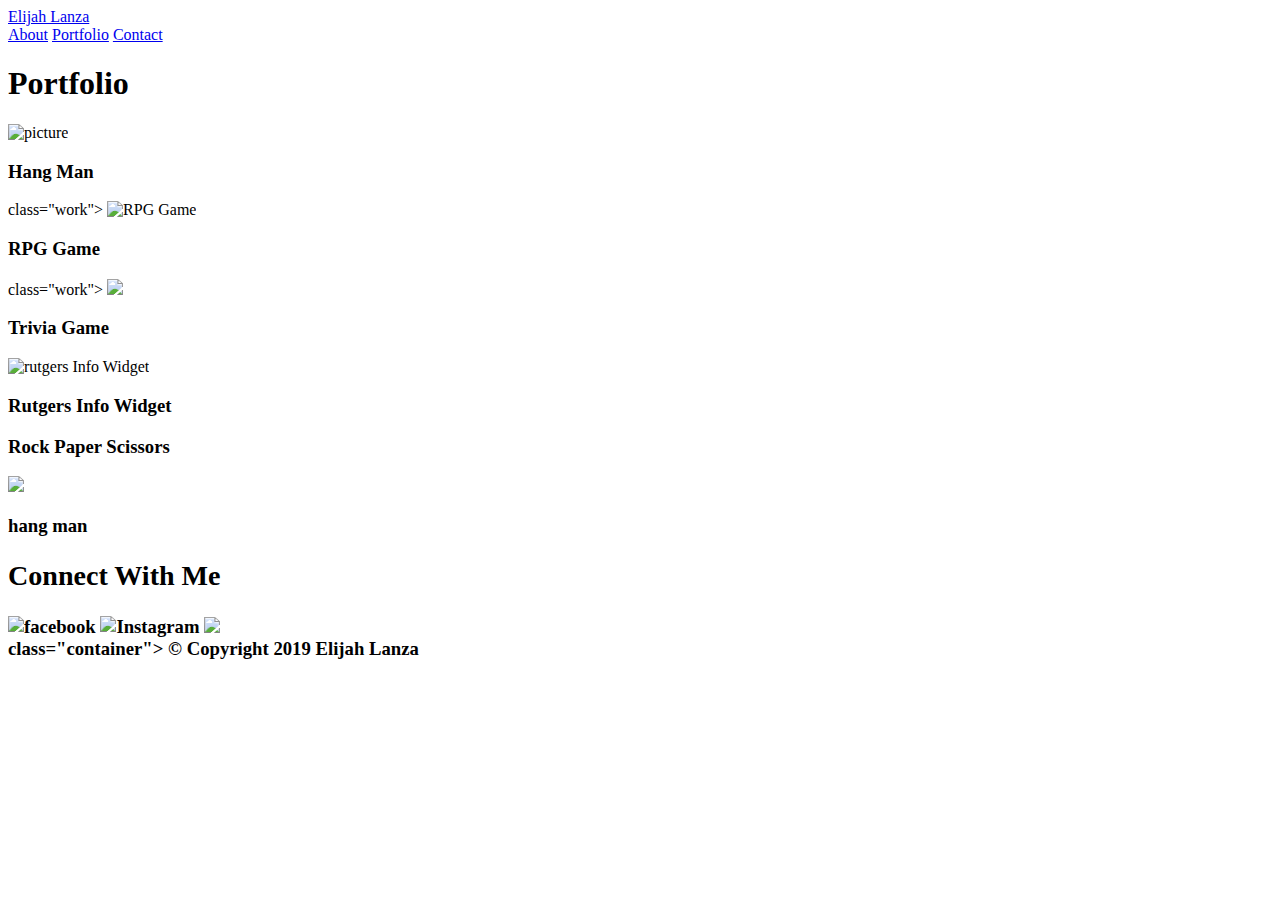
==== portfolio.html @ d9a844ce "the entire thing" ====
<!DOCTYPE html>
<html>

<head>
    <meta charset="UTF-8">
    <meta name="viewport" content="width=device-width, initial-scale=1.0">
    <meta http-equiv="X-UA-Compatible" content="ie=edge">
    <title>Document</title>
</head>
<title>
    Elijah Lanza
</title>

<body>
    <header id="masterhead">
        <div class="container">
    </header>
    <a href="index.html" id="Logo"> Elijah Lanza</a>
    <nav>
        <a href="index.html">About</a>
        <a href="portfolio.html"> Portfolio</a>
        <a href="contact.html">Contact</a>
    </nav>
    </div>
    </header>

    <div id="main-container" class="container">
        <section class="main-container">
            <h1>Portfolio</h1>

            <!--need to add a picture to this 
    -->
            <div class="work">
                <img src="" social" alt=picture of Elijah and
                    Linnea>

<!--one-->
                <h3> Hang Man</h3>
            </div>
            <div> class="work">
                <img src=https://cdn.pixabay.com/photo/2016/08/29/01/56/millenium-falcon-1627322__340.jpg
                alt="RPG Game">

 <!--Two-->               <h3> RPG Game</h3>
            </div>
            <div> class="work">
                <img src=https://cdn.pixabay.com/photo/2012/04/12/12/24/star-wars-29792_960_720.png


      <!--Three-->          <h3>Trivia Game</h3>
            </div>
            <div class="work">
                <img src=(need to add picture) alt="rutgers Info Widget">

            <!--Four-->    <h3> Rutgers Info Widget </h3>
            </div>
            <div= class="work" https://starwarsblog.starwars.com/wp-content/uploads/2019/01/celebration-chicago-key-art.jpg>

         <!--Four-->       <h3>Rock Paper Scissors</h3>



                <div class="work">
                    <img src=https://scontent-lax3-1.xx.fbcdn.net/v/t34.18173-0/p480x480/13115386_704906682945049_256198930_n.jpg?_nc_cat=105&_nc_oc=AQnRC6CGvLagoc9kffy80Nbo210xSoVq09NEYhXR2rAHM9vhrey5iKETMi9V7Q1sJ1s&_nc_ht=scontent-lax3-1.xx&oh=79eb8bb0fb0f46ff894c556ea4cce2ad&oe=5D6859D4
                </div>
        </section>

    </div>

    </div>


    </div>







    <h3> hang man</div>



















        </div>


        </section>

        <section class="sidebar">
            <div id=connect">
                <h2> Connect With Me</h2>
                <img src="C:\Users\i7 Gamer\Desktop\Homework number 2" class="social" alt=facebook>
                <img src=C:\Users\i7 Gamer\Desktop\Homework number 2 Class="social" alt=Instagram>
                <img
                    src="https://www.davyjonesbranded.com/ahoy/wp-content/uploads/2019/06/cropped-Davy-Jones-Branded-Icon-in-White-and-Square.png">
            </div>
        </section>
        <footer>
            <div> class="container">
                &copy; Copyright 2019 Elijah Lanza
            </div>
        </footer>
</body>

</html>
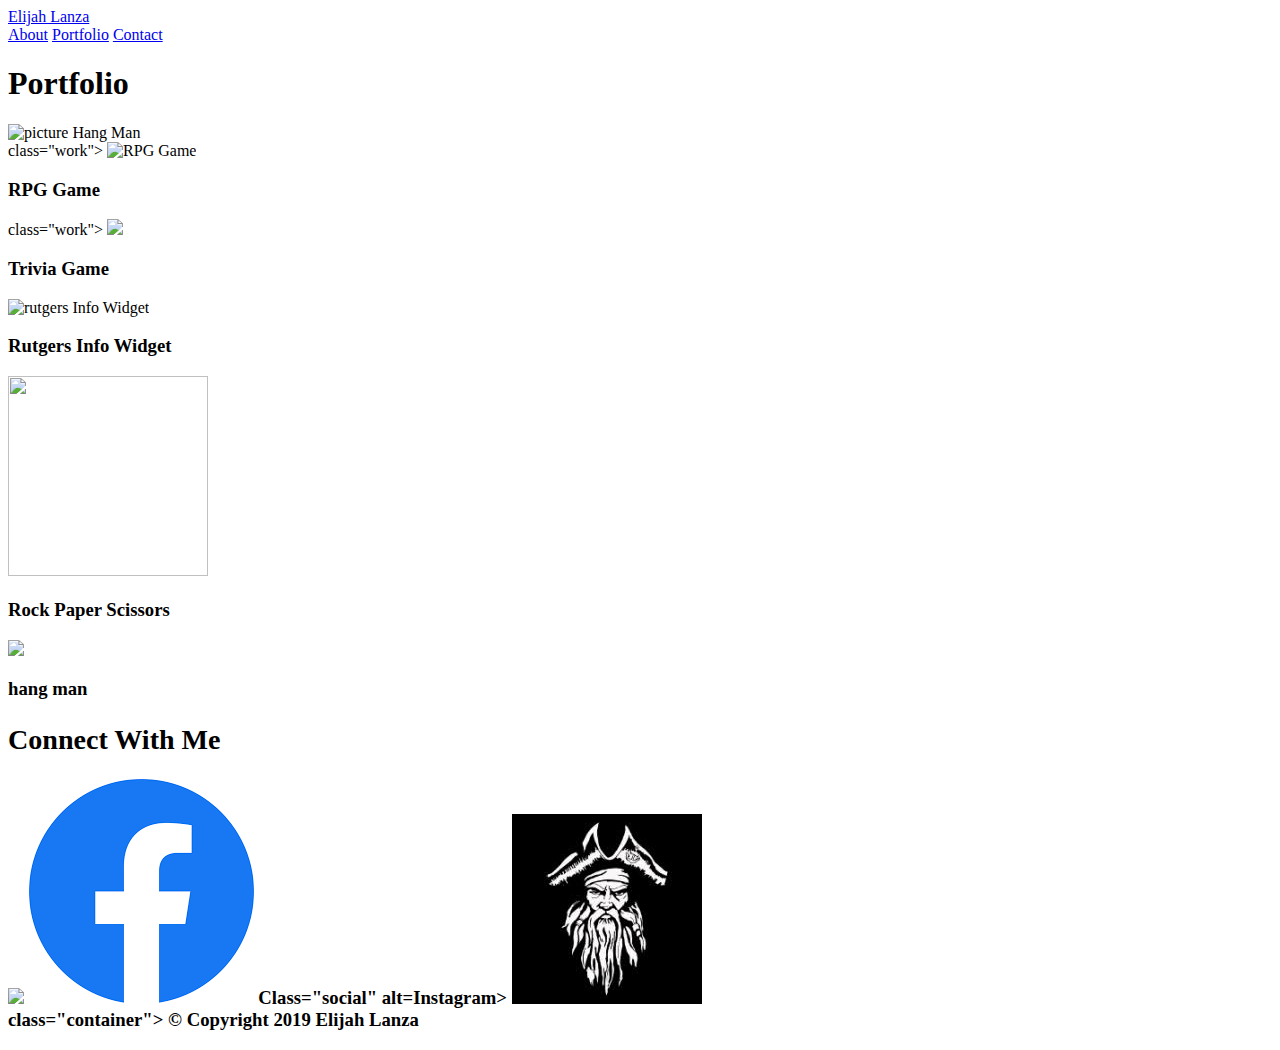
==== commit 93177550: "new stuff" ====
--- a/portfolio.html
+++ b/portfolio.html
@@ -5,6 +5,9 @@
     <meta charset="UTF-8">
     <meta name="viewport" content="width=device-width, initial-scale=1.0">
     <meta http-equiv="X-UA-Compatible" content="ie=edge">
+    <link rel="stylesheet" href="styles.css">
+
+
     <title>Document</title>
 </head>
 <title>
@@ -28,48 +31,29 @@
         <section class="main-container">
             <h1>Portfolio</h1>
 
-            <!--need to add a picture to this 
-    -->
+       
             <div class="work">
-                <img src="" social" alt=picture of Elijah and
-                    Linnea>
-
-<!--one-->
+                <img src="https://www.discraft.com/product/image/medium/scbuzzz.yoda1_1.png" social" alt=picture of Elijah and Linnea width ="200px" height="200px" 
+                
                 <h3> Hang Man</h3>
             </div>
             <div> class="work">
-                <img src=https://cdn.pixabay.com/photo/2016/08/29/01/56/millenium-falcon-1627322__340.jpg
-                alt="RPG Game">
+                <img id="one" src="https://cdn.pixabay.com/photo/2016/08/29/01/56/millenium-falcon-1627322__340.jpg"
+                    alt="RPG Game"width ="200" height="200">
+            </div>
+            <h3> RPG Game</h3>
+    </div>
+    <div> class="work">
+        <img src="https://cdn.pixabay.com/photo/2012/04/12/12/24/star-wars-29792_960_720.png width ="200" height="200">
+            </div>
+      <h3>Trivia Game</h3>
+            </div>
+            <div class=" work">
+        <img id=
+            src="http://25.media.tumblr.com/4f3c14dc9311c9d61576f3bf2b377ae4/tumblr_n1juv5LyYl1r1hitgo1_500.jpg" 
+        alt="rutgers Info Widget"> <width ="200" height="200">
 
- <!--Two-->               <h3> RPG Game</h3>
-            </div>
-            <div> class="work">
-                <img src=https://cdn.pixabay.com/photo/2012/04/12/12/24/star-wars-29792_960_720.png
-
-
-      <!--Three-->          <h3>Trivia Game</h3>
-            </div>
-            <div class="work">
-                <img src=(need to add picture) alt="rutgers Info Widget">
-
-            <!--Four-->    <h3> Rutgers Info Widget </h3>
-            </div>
-            <div= class="work" https://starwarsblog.starwars.com/wp-content/uploads/2019/01/celebration-chicago-key-art.jpg>
-
-         <!--Four-->       <h3>Rock Paper Scissors</h3>
-
-
-
-                <div class="work">
-                    <img src=https://scontent-lax3-1.xx.fbcdn.net/v/t34.18173-0/p480x480/13115386_704906682945049_256198930_n.jpg?_nc_cat=105&_nc_oc=AQnRC6CGvLagoc9kffy80Nbo210xSoVq09NEYhXR2rAHM9vhrey5iKETMi9V7Q1sJ1s&_nc_ht=scontent-lax3-1.xx&oh=79eb8bb0fb0f46ff894c556ea4cce2ad&oe=5D6859D4
-                </div>
-        </section>
-
-    </div>
-
-    </div>
-
-
+        <h3> Rutgers Info Widget </h3>
     </div>
 
 
@@ -77,39 +61,22 @@
 
 
 
+    <img src="https://starwarsblog.starwars.com/wp-content/uploads/2019/01/celebration-chicago-key-art.jpg "width ="200" height="200"></div>
 
-    <h3> hang man</div>
-
-
-
-
-
-
-
-
-
-
-
-
-
-
-
-
-
-
-
-        </div>
-
-
+        <h3>Rock Paper Scissors</h3>
+        <img src=https://scontent-lax3-1.xx.fbcdn.net/v/t34.18173-0/p480x480/13115386_704906682945049_256198930_n.jpg?_nc_cat=105&_nc_oc=AQnRC6CGvLagoc9kffy80Nbo210xSoVq09NEYhXR2rAHM9vhrey5iKETMi9V7Q1sJ1s&_nc_ht=scontent-lax3-1.xx&oh=79eb8bb0fb0f46ff894c556ea4cce2ad&oe=5D6859D4
+                </div> </section> </div> </div> </div> <h3> hang man</div>
+                   
+        
+    </div>
         </section>
-
-        <section class="sidebar">
-            <div id=connect">
-                <h2> Connect With Me</h2>
-                <img src="C:\Users\i7 Gamer\Desktop\Homework number 2" class="social" alt=facebook>
-                <img src=C:\Users\i7 Gamer\Desktop\Homework number 2 Class="social" alt=Instagram>
-                <img
-                    src="https://www.davyjonesbranded.com/ahoy/wp-content/uploads/2019/06/cropped-Davy-Jones-Branded-Icon-in-White-and-Square.png">
+           <section class="sidebar">
+                  <div id=connect">
+                       <h2> Connect With Me</h2>
+                <img src="https://instagram-brand.com/wp-content/themes/ig-branding/assets/images/ig-logo-email.png">
+                <img src="[data-uri]">
+                Class="social" alt=Instagram> 
+                <img src="[data-uri]">
             </div>
         </section>
         <footer>
